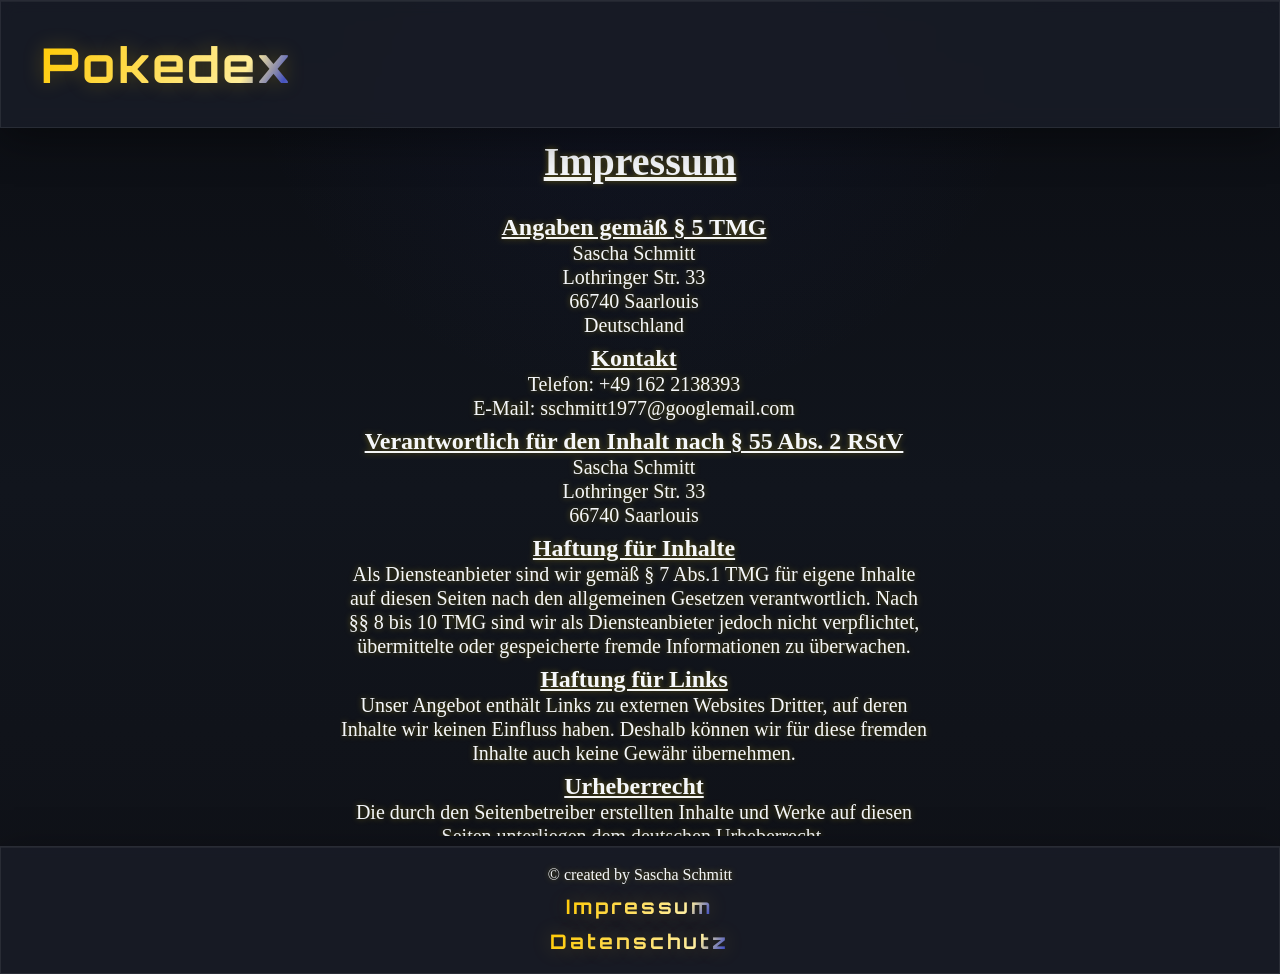
==== subpages/legal-notice.html @ 30dec880 "feat: add and customize header, footer, legal pages, fonts and favicon" ====
<!DOCTYPE html>
<html lang="de">

<head>
    <meta charset="UTF-8">
    <meta name="viewport" content="width=device-width, initial-scale=1.0">
    <title>Impressum</title>

    <link rel="shortcut icon" href="../assets/icons/favicon.webp" type="image/x-icon">

    <link rel="stylesheet" href="../styles/legal.css">
    <link rel="stylesheet" href="../styles/header.css">
    <link rel="stylesheet" href="../styles/footer.css">
    <link rel="stylesheet" href="../styles/fonts.css">
    <link rel="stylesheet" href="../styles/variables.css">
    <link rel="stylesheet" href="../style.css">

</head>

<body>
    <header>
        <div class="header_wrapper">
            <a href="../index.html">Pokedex</a>
        </div>
    </header>
    </header>

    <main>
        <div class="legal">
            <h2>Impressum</h2>

            <div class="legal_content">
                <h3>Angaben gemäß § 5 TMG</h3>

                <p>Sascha Schmitt</p>
                <p>Lothringer Str. 33</p>
                <p>66740 Saarlouis</p>
                <p>Deutschland</p>

                <h3>Kontakt</h3>

                <p>Telefon: +49 162 2138393</p>
                <p>E-Mail: sschmitt1977@googlemail.com</p>

                <h3>Verantwortlich für den Inhalt nach § 55 Abs. 2 RStV</h3>

                <p>Sascha Schmitt</p>
                <p>Lothringer Str. 33</p>
                <p>66740 Saarlouis</p>

                <h3>Haftung für Inhalte</h3>

                <p>
                    Als Diensteanbieter sind wir gemäß § 7 Abs.1 TMG für eigene Inhalte auf diesen
                    Seiten nach den allgemeinen Gesetzen verantwortlich. Nach §§ 8 bis 10 TMG
                    sind wir als Diensteanbieter jedoch nicht verpflichtet, übermittelte oder
                    gespeicherte fremde Informationen zu überwachen.
                </p>

                <h3>Haftung für Links</h3>

                <p>
                    Unser Angebot enthält Links zu externen Websites Dritter, auf deren Inhalte
                    wir keinen Einfluss haben. Deshalb können wir für diese fremden Inhalte auch
                    keine Gewähr übernehmen.
                </p>

                <h3>Urheberrecht</h3>

                <p>
                    Die durch den Seitenbetreiber erstellten Inhalte und Werke auf diesen Seiten
                    unterliegen dem deutschen Urheberrecht.
                </p>
            </div>
        </div>
    </main>

    <footer>
        <div class="footer_wrapper">
            <p>© created by Sascha Schmitt</p>
            <ul class="footer_links">
                <li>
                    <a href="/subpages/legal-notice.html">Impressum</a>
                </li>
                <li>
                    <a href="/subpages/privacy-policy.html">Datenschutz</a>
                </li>
            </ul>
        </div>
    </footer>
</body>

</html>
---- styles/legal.css ----
:root {
    /** Scrollbar */
    --scrollbar-track-bg-color: rgba(70, 40, 10, 0.12);
    --scrollbar-track-shadow-color: rgba(230, 109, 28, 0.18);
    --scrollbar-primary-thumb-color: #ff9f43;
    --scrollbar-secondary-thumb-color: #e86a17;
    --scrollbar-tertiary-thumb-color: #c4510c;
    --scrollbar-thumb-border-color: rgba(90, 40, 5, 0.85);
    --scrollbar-primary-thumb-shadow-color: rgba(255, 159, 67, 0.45);
    --scrollbar-secondary-thumb-shadow-color: rgba(232, 106, 23, 0.28);
}

.legal {
    display: flex;
    flex-direction: column;
    align-items: center;
    gap: 20px;
}

.legal h2 {
    font-family: 'Palanquin Dark';
    font-weight: 700;
    line-height: 120%;
    font-size: 3rem;
    color: var(--primary-font-color);
    text-decoration: underline;
}

.legal_content {
    display: flex;
    flex-direction: column;
    align-items: center;
    text-align: center;
    max-width: 600px;
    height: 70dvh;
    overflow-x: hidden;
    overflow-y: auto;
    padding-right: 12px;
}

.legal_content h3 {
    font-family: 'Palanquin Dark';
    font-weight: 600;
    font-size: 1.75rem;
    text-decoration: underline;
    padding-top: 8px;
    color: var(--primary-font-color);
}

.about_content h3 {
    text-decoration: none;
}

.legal_content p {
    font-family: 'Palanquin';
    font-weight: 500;
    line-height: 120%;
    font-size: 1.25rem;
    color: var(--primary-font-color);
}

.legal_content::-webkit-scrollbar {
    width: 5px;
}

.legal_content::-webkit-scrollbar-track {
    background: var(--scrollbar-track-bg-color);
    border-radius: 999px;
    box-shadow: inset 0 0 8px var(--scrollbar-track-shadow-color);
}

.legal_content::-webkit-scrollbar-thumb {
    background: linear-gradient(180deg, var(--scrollbar-primary-thumb-color), var(--scrollbar-secondary-thumb-color), var(--scrollbar-tertiary-thumb-color));
    border-radius: 999px;
    border: 1px solid var(--scrollbar-thumb-border-color);
    box-shadow:
        0 0 10px var(--scrollbar-primary-thumb-shadow-color),
        0 0 18px var(--scrollbar-secondary-thumb-shadow-color);
}

@media (max-width: 1280px) {
    .legal h2 {
        font-size: 2.5rem;
    }

    .legal_content h3 {
        font-size: 1.5rem;
    }
}

@media (max-width: 1024px) {
    .legal h2 {
        font-size: 2rem;
    }

    .legal_content h3 {
        font-size: 1.5rem;
    }
}

@media (max-width: 768px) {
    .legal h2 {
        font-size: 1.5rem;
    }

    .legal h3 {
        font-size: 1.25rem;
    }
}

@media (max-width: 480px) {
    .legal h2 {
        font-size: 1.25rem;
    }

    .legal h3 {
        font-size: 1.15rem;
    }
}
---- styles/header.css ----
header {
    position: sticky;
    display: flex;
    justify-content: center;
    align-items: center;
    width: 100%;
    height: 128px;
    top: 0;
    z-index: 999;
    background: var(--panel-bg);
    border: 1px solid rgba(255, 255, 255, 0.08);
    box-shadow:
        0 10px 40px rgba(0, 0, 0, 0.4),
        inset 0 1px 0 rgba(255, 255, 255, 0.05);
    backdrop-filter: blur(8px);
}

.header_wrapper {
    display: flex;
    justify-content: space-between;
    align-items: center;
    width: 100%;
    max-width: 1440px;
    padding: 0 40px;
}

.header_wrapper a {
    font-size: clamp(2rem, 30vw, 3rem);
    font-family: 'Orbitron';
    font-weight: 700;
    letter-spacing: 3px;
    text-decoration: none;
    background: linear-gradient(120deg,
            rgb(255, 203, 5) 0%,
            rgb(255, 241, 168) 42%,
            rgb(59, 76, 202)50%,
            rgb(255, 241, 168)58%,
            rgb(255, 203, 5)100%);
    background-size: 200% 100%;
    background-clip: text;
    -webkit-background-clip: text;
    color: transparent;
    -webkit-text-fill-color: transparent;
    animation: titleEffect 10s linear infinite;
    text-shadow: 0 0 20px rgba(255, 203, 5, 0.25);
}

@keyframes titleEffect {
    0% {
        background-position: 200% center;
    }

    100% {
        background-position: -200% center;
    }
}

@media (max-width: 1028px) {
    .header_wrapper {
        justify-content: space-between;
        padding: 0 20px;
    }
}

@media (max-width: 768px) {
    .header_wrapper {
        justify-content: center;
    }
}
---- styles/footer.css ----
footer {
    position: relative;
    display: flex;
    align-items: center;
    justify-content: center;
    width: 100%;
    height: 128px;
    background: var(--panel-bg);
    border: 1px solid rgba(255, 255, 255, 0.08);
    box-shadow:
        0 10px 40px rgba(0, 0, 0, 0.4),
        inset 0 1px 0 rgba(255, 255, 255, 0.05);
    backdrop-filter: blur(8px);
}

.footer_wrapper,
.footer_links {
    display: flex;
    flex-direction: column;
    justify-content: center;
    align-items: center;
    padding: 0;
    gap: 10px;
}

.footer_links li {
    text-align: center;
    list-style-type: none;
}

.footer_links li:nth-child(1) a {
    font-size: clamp(1.25rem, 1.5vw, 1.5rem);
    font-family: 'Orbitron';
    font-weight: 700;
    letter-spacing: 3px;
    text-decoration: none;
    background: linear-gradient(120deg,
            rgb(255, 203, 5) 0%,
            rgb(255, 241, 168) 42%,
            rgb(59, 76, 202)50%,
            rgb(255, 241, 168)58%,
            rgb(255, 203, 5)100%);
    background-size: 200% 100%;
    background-clip: text;
    -webkit-background-clip: text;
    color: transparent;
    -webkit-text-fill-color: transparent;
    animation: titleEffect 10s linear infinite;
    text-shadow: 0 0 20px rgba(255, 203, 5, 0.25);
}

.footer_links li:nth-child(2) a {
    font-size: clamp(1.25rem, 1.5vw, 1.5rem);
    font-family: 'Orbitron';
    font-weight: 700;
    letter-spacing: 3px;
    text-decoration: none;
    background: linear-gradient(300deg,
            rgb(255, 203, 5) 0%,
            rgb(255, 241, 168) 42%,
            rgb(59, 76, 202)50%,
            rgb(255, 241, 168)58%,
            rgb(255, 203, 5)100%);
    background-size: 200% 100%;
    background-clip: text;
    -webkit-background-clip: text;
    color: transparent;
    -webkit-text-fill-color: transparent;
    animation: titleEffect 10s linear infinite reverse;
    animation-delay: -2.5s;
    text-shadow: 0 0 20px rgba(255, 203, 5, 0.25);
}

@keyframes titleEffect {
    0% {
        background-position: 200% center;
    }

    100% {
        background-position: -200% center;
    }
}
---- styles/fonts.css ----
/** Orbitron */
/* orbitron-regular - latin */
@font-face {
    font-display: swap;
    /* Check https://developer.mozilla.org/en-US/docs/Web/CSS/@font-face/font-display for other options. */
    font-family: 'Orbitron';
    font-style: normal;
    font-weight: 400;
    src: url('../assets/fonts/orbitron-v35-latin-regular.woff2') format('woff2');
    /* Chrome 36+, Opera 23+, Firefox 39+, Safari 12+, iOS 10+ */
}

/* orbitron-500 - latin */
@font-face {
    font-display: swap;
    /* Check https://developer.mozilla.org/en-US/docs/Web/CSS/@font-face/font-display for other options. */
    font-family: 'Orbitron';
    font-style: normal;
    font-weight: 500;
    src: url('../assets/fonts/orbitron-v35-latin-500.woff2') format('woff2');
    /* Chrome 36+, Opera 23+, Firefox 39+, Safari 12+, iOS 10+ */
}

/* orbitron-600 - latin */
@font-face {
    font-display: swap;
    /* Check https://developer.mozilla.org/en-US/docs/Web/CSS/@font-face/font-display for other options. */
    font-family: 'Orbitron';
    font-style: normal;
    font-weight: 600;
    src: url('../assets/fonts/orbitron-v35-latin-600.woff2') format('woff2');
    /* Chrome 36+, Opera 23+, Firefox 39+, Safari 12+, iOS 10+ */
}

/* orbitron-700 - latin */
@font-face {
    font-display: swap;
    /* Check https://developer.mozilla.org/en-US/docs/Web/CSS/@font-face/font-display for other options. */
    font-family: 'Orbitron';
    font-style: normal;
    font-weight: 700;
    src: url('../assets/fonts/orbitron-v35-latin-700.woff2') format('woff2');
    /* Chrome 36+, Opera 23+, Firefox 39+, Safari 12+, iOS 10+ */
}

/* orbitron-800 - latin */
@font-face {
    font-display: swap;
    /* Check https://developer.mozilla.org/en-US/docs/Web/CSS/@font-face/font-display for other options. */
    font-family: 'Orbitron';
    font-style: normal;
    font-weight: 800;
    src: url('../assets/fonts/orbitron-v35-latin-800.woff2') format('woff2');
    /* Chrome 36+, Opera 23+, Firefox 39+, Safari 12+, iOS 10+ */
}

/** Jetbrains */
/* jetbrains-mono-regular - latin */
@font-face {
    font-display: swap;
    /* Check https://developer.mozilla.org/en-US/docs/Web/CSS/@font-face/font-display for other options. */
    font-family: 'JetBrains Mono';
    font-style: normal;
    font-weight: 400;
    src: url('../assets/fonts/jetbrains-mono-v24-latin-regular.woff2') format('woff2');
    /* Chrome 36+, Opera 23+, Firefox 39+, Safari 12+, iOS 10+ */
}

/* jetbrains-mono-500 - latin */
@font-face {
    font-display: swap;
    /* Check https://developer.mozilla.org/en-US/docs/Web/CSS/@font-face/font-display for other options. */
    font-family: 'JetBrains Mono';
    font-style: normal;
    font-weight: 500;
    src: url('../assets/fonts/jetbrains-mono-v24-latin-500.woff2') format('woff2');
    /* Chrome 36+, Opera 23+, Firefox 39+, Safari 12+, iOS 10+ */
}

/* jetbrains-mono-600 - latin */
@font-face {
    font-display: swap;
    /* Check https://developer.mozilla.org/en-US/docs/Web/CSS/@font-face/font-display for other options. */
    font-family: 'JetBrains Mono';
    font-style: normal;
    font-weight: 600;
    src: url('../assets/fonts/jetbrains-mono-v24-latin-600.woff2') format('woff2');
    /* Chrome 36+, Opera 23+, Firefox 39+, Safari 12+, iOS 10+ */
}

/* jetbrains-mono-700 - latin */
@font-face {
    font-display: swap;
    /* Check https://developer.mozilla.org/en-US/docs/Web/CSS/@font-face/font-display for other options. */
    font-family: 'JetBrains Mono';
    font-style: normal;
    font-weight: 700;
    src: url('../assets/fonts/jetbrains-mono-v24-latin-700.woff2') format('woff2');
    /* Chrome 36+, Opera 23+, Firefox 39+, Safari 12+, iOS 10+ */
}

/* jetbrains-mono-800 - latin */
@font-face {
    font-display: swap;
    /* Check https://developer.mozilla.org/en-US/docs/Web/CSS/@font-face/font-display for other options. */
    font-family: 'JetBrains Mono';
    font-style: normal;
    font-weight: 800;
    src: url('../assets/fonts/jetbrains-mono-v24-latin-800.woff2') format('woff2');
    /* Chrome 36+, Opera 23+, Firefox 39+, Safari 12+, iOS 10+ */
}
---- styles/variables.css ----
:root {
    --bg-primary: rgb(15, 17, 23);
    --bg-secondary: rgb(23, 27, 36);
    --panel-bg: rgba(24, 28, 38, 0.92);
    --accent-primary: rgb(255, 203, 5);
    --accent-secondary: rgb(59, 76, 202);
    --text-primary: rgb(245, 247, 250);
    --text-secondary: rgb(201, 209, 217);
    --text-muted: rgb(139, 148, 158);
    --border-color: rgba(255, 203, 5, 0.2);
}
---- style.css ----
* {
    margin: 0;
    box-sizing: border-box;
    scroll-behavior: smooth;
}

body {
    margin: 0;
    min-height: 100dvh;
    background:
        radial-gradient(circle at top, rgba(59, 76, 202, 0.08), transparent 35%),
        linear-gradient(180deg, rgb(11, 13, 18) 0%, rgb(17, 21, 29) 50%, #0f1117 100%);
    color: var(--text-primary);
    text-shadow: 0 0 6px rgba(255, 217, 0, 0.35);
    overflow-x: hidden;
}

body.no_scroll {
    overflow: hidden;
    width: 100%;
}

main {
    display: flex;
    flex-direction: column;
    align-items: center;
    width: calc(100% - 48px);
    max-width: 1440px;
    min-height: calc(100dvh - 256px);
    padding: 10px 42px;
    margin: auto;
    gap: 24px;
}

a {
    text-decoration: none;
    cursor: pointer;
}

.search {
    display: flex;
    align-items: center;
    width: 100%;
    max-width: 450px;
    margin: 0 5px;
    border-radius: 22px;
    background: rgba(20, 24, 34, 0.9);
    border: 1px solid rgba(255, 255, 255, 0.08);
    box-shadow: 0 4px 20px rgba(0, 0, 0, 0.25);
}
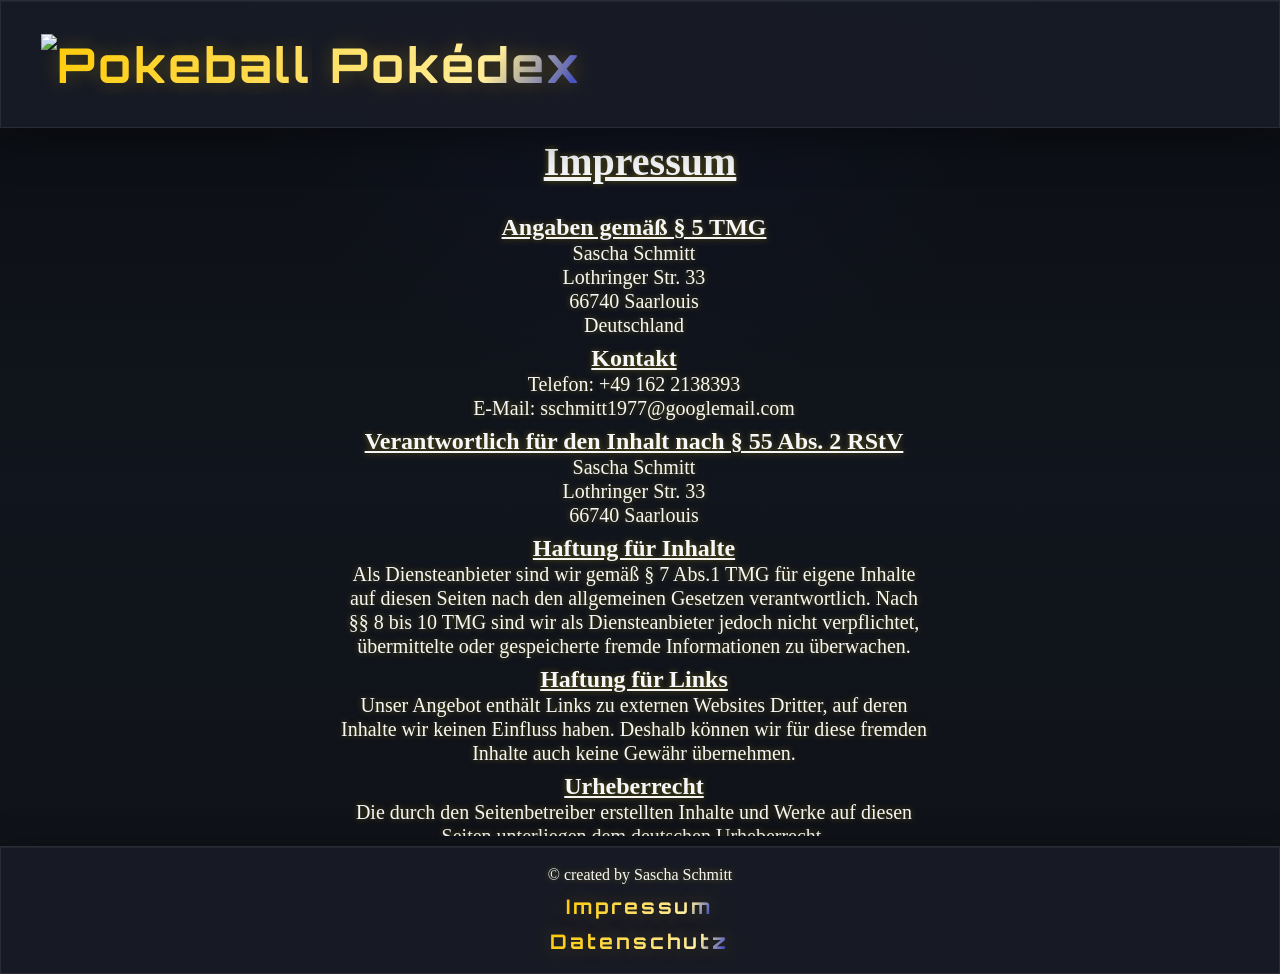
==== commit cc11b31d: "feat: add favicon for subpages feat: add Poké Ball icon to header on all pages feat: prevent unwante" ====
--- a/subpages/legal-notice.html
+++ b/subpages/legal-notice.html
@@ -6,7 +6,7 @@
     <meta name="viewport" content="width=device-width, initial-scale=1.0">
     <title>Impressum</title>
 
-    <link rel="shortcut icon" href="../assets/icons/favicon.webp" type="image/x-icon">
+    <link rel="shortcut icon" href="../assets/icons/favicon.ico" type="image/x-icon">
 
     <link rel="stylesheet" href="../styles/legal.css">
     <link rel="stylesheet" href="../styles/header.css">
@@ -20,7 +20,7 @@
 <body>
     <header>
         <div class="header_wrapper">
-            <a href="../index.html">Pokedex</a>
+            <a href="../index.html"><img src="./assets/icons/favicon.ico" alt="Pokeball"> Pokédex</a>
         </div>
     </header>
     </header>
--- a/styles/footer.css
+++ b/styles/footer.css
@@ -79,4 +79,10 @@
     100% {
         background-position: -200% center;
     }
+}
+
+@media (max-width: 768px) {
+    footer {
+        margin-bottom: 80px;
+    }
 }
--- a/style.css
+++ b/style.css
@@ -47,4 +47,87 @@
     background: rgba(20, 24, 34, 0.9);
     border: 1px solid rgba(255, 255, 255, 0.08);
     box-shadow: 0 4px 20px rgba(0, 0, 0, 0.25);
+}
+
+.fetch_pokemon {
+    display: flex;
+    flex-wrap: wrap;
+    justify-content: center;
+    align-items: center;
+    width: auto;
+    gap: 20px;
+}
+
+.fetch_pokemon h3 {
+    font-size: clamp(1rem, 2vw, 2rem);
+    font-family: 'Orbitron';
+    font-weight: 700;
+    letter-spacing: 3px;
+    text-decoration: none;
+    background: linear-gradient(120deg,
+            rgb(255, 203, 5) 0%,
+            rgb(255, 241, 168) 42%,
+            rgb(59, 76, 202)50%,
+            rgb(255, 241, 168)58%,
+            rgb(255, 203, 5)100%);
+    background-size: 200% 100%;
+    background-clip: text;
+    -webkit-background-clip: text;
+    color: transparent;
+    -webkit-text-fill-color: transparent;
+    animation: titleEffect 15s linear infinite;
+    text-shadow: 0 0 20px rgba(255, 203, 5, 0.25);
+}
+
+.center {
+    display: flex;
+    justify-content: center;
+    align-items: center;
+    height: calc(100dvh - 430px);
+}
+
+.mobile_nav {
+    position: fixed;
+    display: none;
+    justify-content: center;
+    align-items: center;
+    width: 100%;
+    height: 80px;
+    max-width: 768px;
+    bottom: 0;
+    z-index: 999;
+    gap: 40px;
+    background: rgb(12, 14, 16)
+}
+
+@media (max-width: 768px) {
+    main {
+        width: calc(100% - 20px);
+        min-height: calc(100dvh - 336px);
+        padding: 10px 14px;
+        padding-bottom: 100px;
+        gap: 16px;
+    }
+
+    .chosen_pokemon {
+        border-radius: 18px;
+        padding: 5px;
+    }
+
+    .desktop {
+        display: none;
+    }
+
+    .mobile_nav {
+        display: flex;
+    }
+}
+
+@media (max-width: 480px) {
+    main {
+        width: 100%;
+        padding: 5px;
+        gap: 4px;
+        border-radius: 0;
+    }
 }
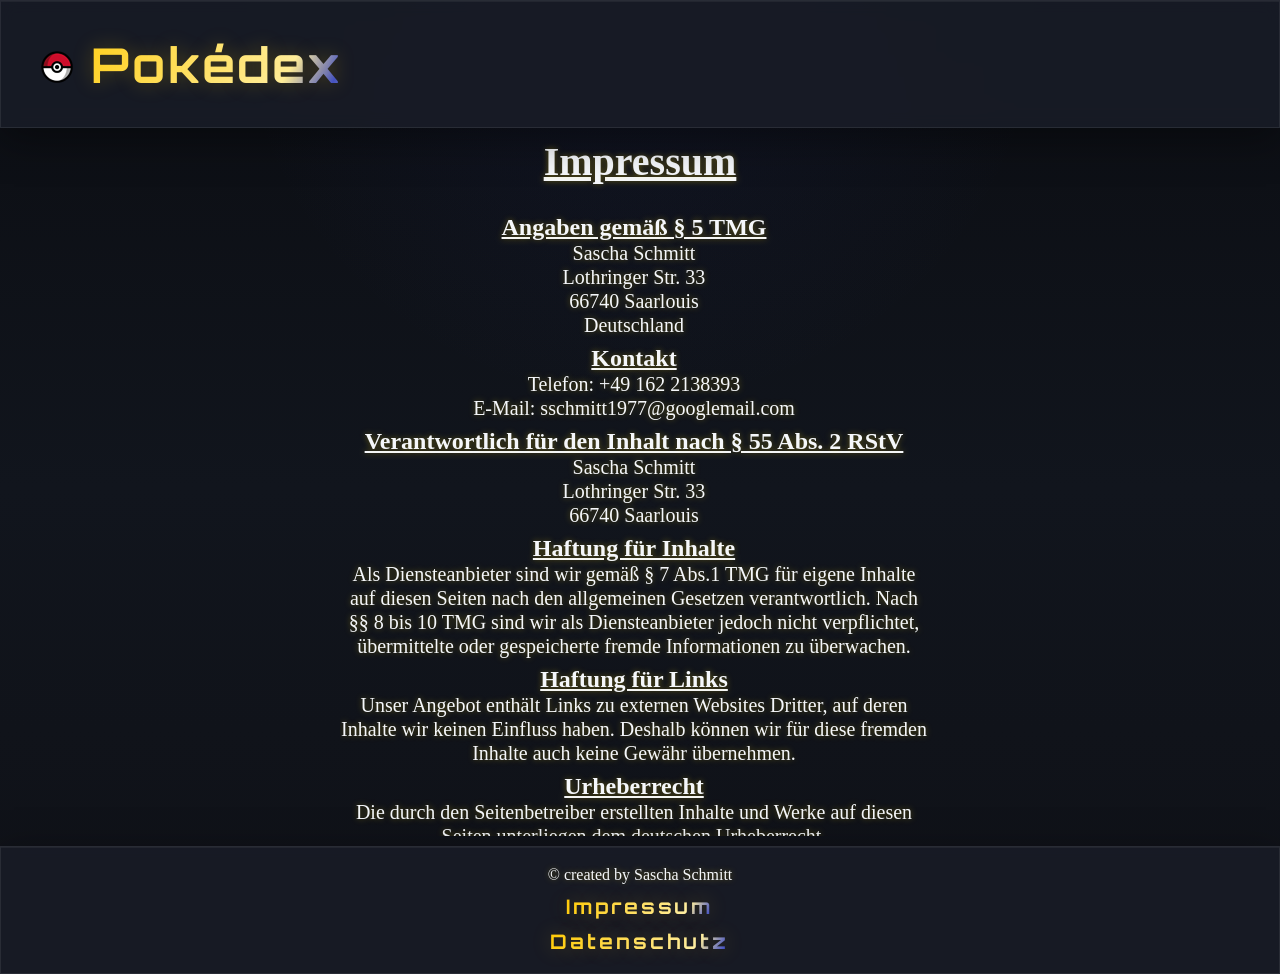
==== commit 75fb13de: "fix: side navigation on subpages and header logo link" ====
--- a/subpages/legal-notice.html
+++ b/subpages/legal-notice.html
@@ -20,7 +20,7 @@
 <body>
     <header>
         <div class="header_wrapper">
-            <a href="../index.html"><img src="./assets/icons/favicon.ico" alt="Pokeball"> Pokédex</a>
+            <a href="../index.html"><img src="../assets/icons/favicon.ico" alt="Pokeball"> Pokédex</a>
         </div>
     </header>
     </header>
@@ -80,10 +80,10 @@
             <p>© created by Sascha Schmitt</p>
             <ul class="footer_links">
                 <li>
-                    <a href="/subpages/legal-notice.html">Impressum</a>
+                    <a href="legal-notice.html">Impressum</a>
                 </li>
                 <li>
-                    <a href="/subpages/privacy-policy.html">Datenschutz</a>
+                    <a href="privacy-policy.html">Datenschutz</a>
                 </li>
             </ul>
         </div>
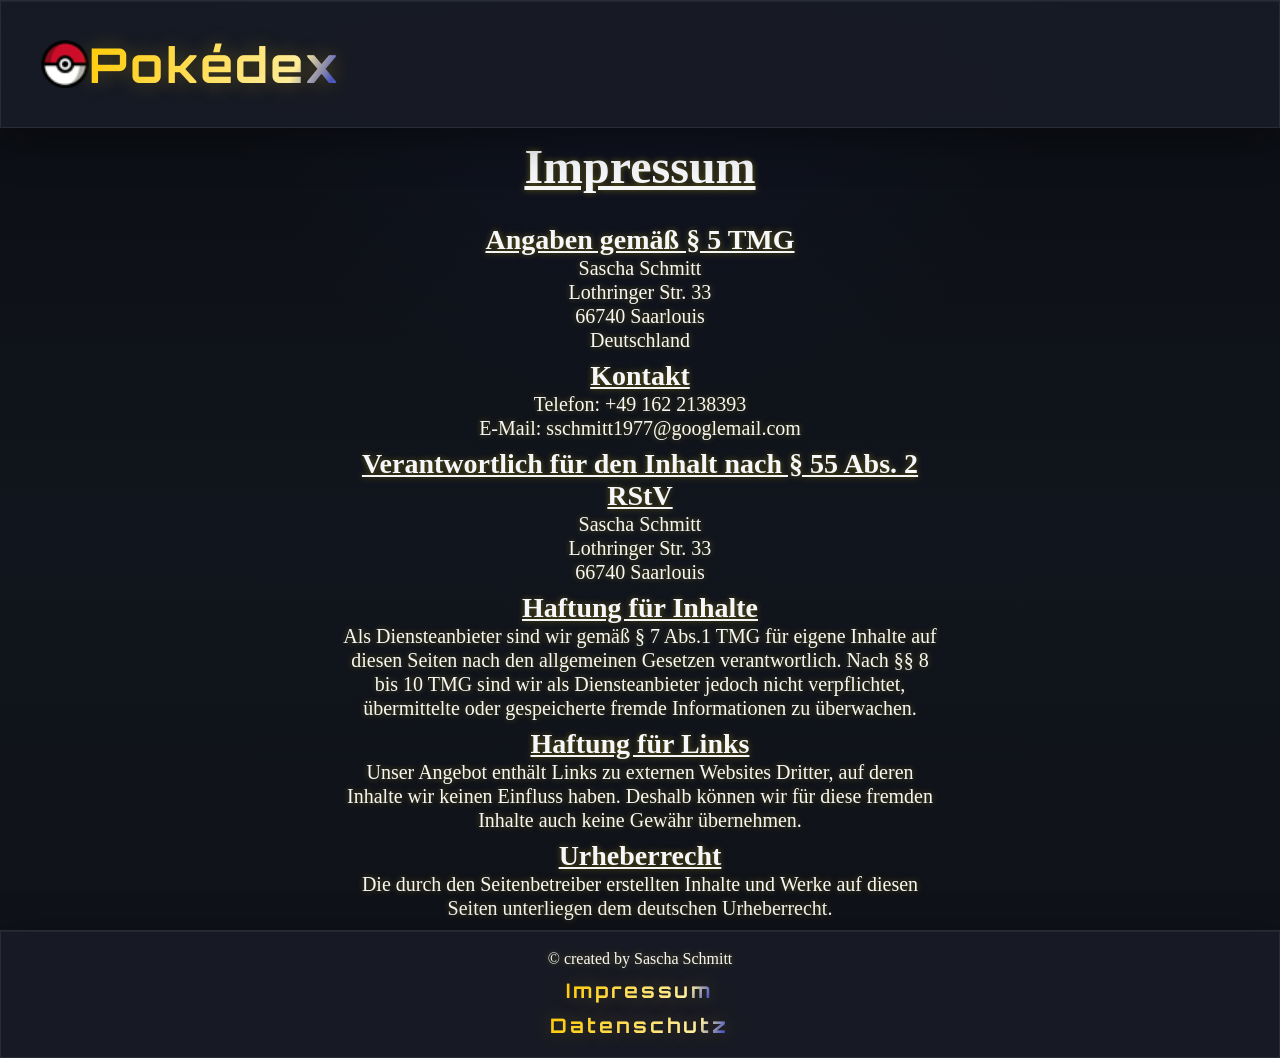
==== commit 21d116da: "fix: improve design and behavior on legal pages" ====
--- a/subpages/legal-notice.html
+++ b/subpages/legal-notice.html
@@ -20,7 +20,9 @@
 <body>
     <header>
         <div class="header_wrapper">
-            <a href="../index.html"><img src="../assets/icons/favicon.ico" alt="Pokeball"> Pokédex</a>
+            <a href="../index.html"><img src="../assets/icons/favicon.ico" alt="Pokeball">
+                <h1>Pokédex</h1>
+            </a>
         </div>
     </header>
     </header>
@@ -88,6 +90,14 @@
             </ul>
         </div>
     </footer>
+
+    <nav class="mobile_nav">
+        <div class="mobile_wrapper">
+            <a href="../index.html"><img src="../assets/icons/favicon.ico" alt="Pokeball">
+                <h2>Pokédex</h2>
+            </a>
+        </div>
+    </nav>
 </body>
 
 </html>
--- a/styles/legal.css
+++ b/styles/legal.css
@@ -1,19 +1,9 @@
-:root {
-    /** Scrollbar */
-    --scrollbar-track-bg-color: rgba(70, 40, 10, 0.12);
-    --scrollbar-track-shadow-color: rgba(230, 109, 28, 0.18);
-    --scrollbar-primary-thumb-color: #ff9f43;
-    --scrollbar-secondary-thumb-color: #e86a17;
-    --scrollbar-tertiary-thumb-color: #c4510c;
-    --scrollbar-thumb-border-color: rgba(90, 40, 5, 0.85);
-    --scrollbar-primary-thumb-shadow-color: rgba(255, 159, 67, 0.45);
-    --scrollbar-secondary-thumb-shadow-color: rgba(232, 106, 23, 0.28);
-}
-
 .legal {
     display: flex;
     flex-direction: column;
     align-items: center;
+    height: 100%;
+    min-height: calc(100dvh - 296px);
     gap: 20px;
 }
 
@@ -21,7 +11,7 @@
     font-family: 'Palanquin Dark';
     font-weight: 700;
     line-height: 120%;
-    font-size: 3rem;
+    font-size: clamp(1.5rem, 10vw, 3rem);
     color: var(--primary-font-color);
     text-decoration: underline;
 }
@@ -32,16 +22,13 @@
     align-items: center;
     text-align: center;
     max-width: 600px;
-    height: 70dvh;
-    overflow-x: hidden;
-    overflow-y: auto;
-    padding-right: 12px;
+    height: 100%;
 }
 
 .legal_content h3 {
     font-family: 'Palanquin Dark';
     font-weight: 600;
-    font-size: 1.75rem;
+    font-size: clamp(1.15rem, 7vw, 1.75rem);
     text-decoration: underline;
     padding-top: 8px;
     color: var(--primary-font-color);
@@ -59,61 +46,33 @@
     color: var(--primary-font-color);
 }
 
-.legal_content::-webkit-scrollbar {
-    width: 5px;
+.mobile_wrapper a {
+    display: flex;
+    align-items: center;
 }
 
-.legal_content::-webkit-scrollbar-track {
-    background: var(--scrollbar-track-bg-color);
-    border-radius: 999px;
-    box-shadow: inset 0 0 8px var(--scrollbar-track-shadow-color);
+.mobile_wrapper a img {
+    width: clamp(1.5rem, 10vw, 3rem);
+    height: clamp(1.5rem, 10vw, 3rem);
 }
 
-.legal_content::-webkit-scrollbar-thumb {
-    background: linear-gradient(180deg, var(--scrollbar-primary-thumb-color), var(--scrollbar-secondary-thumb-color), var(--scrollbar-tertiary-thumb-color));
-    border-radius: 999px;
-    border: 1px solid var(--scrollbar-thumb-border-color);
-    box-shadow:
-        0 0 10px var(--scrollbar-primary-thumb-shadow-color),
-        0 0 18px var(--scrollbar-secondary-thumb-shadow-color);
-}
-
-@media (max-width: 1280px) {
-    .legal h2 {
-        font-size: 2.5rem;
-    }
-
-    .legal_content h3 {
-        font-size: 1.5rem;
-    }
-}
-
-@media (max-width: 1024px) {
-    .legal h2 {
-        font-size: 2rem;
-    }
-
-    .legal_content h3 {
-        font-size: 1.5rem;
-    }
-}
-
-@media (max-width: 768px) {
-    .legal h2 {
-        font-size: 1.5rem;
-    }
-
-    .legal h3 {
-        font-size: 1.25rem;
-    }
-}
-
-@media (max-width: 480px) {
-    .legal h2 {
-        font-size: 1.25rem;
-    }
-
-    .legal h3 {
-        font-size: 1.15rem;
-    }
+.mobile_wrapper a h2 {
+    font-size: clamp(1.5rem, 10vw, 3rem);
+    font-family: 'Orbitron';
+    font-weight: 700;
+    letter-spacing: 3px;
+    text-decoration: none;
+    background: linear-gradient(120deg,
+            rgb(255, 203, 5) 0%,
+            rgb(255, 241, 168) 42%,
+            rgb(59, 76, 202)50%,
+            rgb(255, 241, 168)58%,
+            rgb(255, 203, 5)100%);
+    background-size: 200% 100%;
+    background-clip: text;
+    -webkit-background-clip: text;
+    color: transparent;
+    -webkit-text-fill-color: transparent;
+    animation: titleEffect 10s linear infinite;
+    text-shadow: 0 0 20px rgba(255, 203, 5, 0.25);
 }
--- a/styles/header.css
+++ b/styles/header.css
@@ -25,7 +25,17 @@
 }
 
 .header_wrapper a {
-    font-size: clamp(2rem, 30vw, 3rem);
+    display: flex;
+    align-items: center;
+}
+
+.header_wrapper a img {
+    width: clamp(1.5rem, 10vw, 3rem);
+    height: clamp(1.5rem, 10vw, 3rem);
+}
+
+.header_wrapper a h1 {
+    font-size: clamp(1.5rem, 10vw, 3rem);
     font-family: 'Orbitron';
     font-weight: 700;
     letter-spacing: 3px;
@@ -63,6 +73,10 @@
 }
 
 @media (max-width: 768px) {
+    header {
+        height: 45px;
+    }
+
     .header_wrapper {
         justify-content: center;
     }
--- a/styles/footer.css
+++ b/styles/footer.css
@@ -83,6 +83,6 @@
 
 @media (max-width: 768px) {
     footer {
-        margin-bottom: 80px;
+        margin-bottom: 45px;
     }
 }
--- a/style.css
+++ b/style.css
@@ -6,10 +6,11 @@
 
 body {
     margin: 0;
+    height: 100%;
     min-height: 100dvh;
     background:
         radial-gradient(circle at top, rgba(59, 76, 202, 0.08), transparent 35%),
-        linear-gradient(180deg, rgb(11, 13, 18) 0%, rgb(17, 21, 29) 50%, #0f1117 100%);
+        linear-gradient(180deg, rgb(11, 13, 18) 0%, rgb(17, 21, 29) 50%, rgb(15, 17, 23) 100%);
     color: var(--text-primary);
     text-shadow: 0 0 6px rgba(255, 217, 0, 0.35);
     overflow-x: hidden;
@@ -92,7 +93,7 @@
     justify-content: center;
     align-items: center;
     width: 100%;
-    height: 80px;
+    height: 60px;
     max-width: 768px;
     bottom: 0;
     z-index: 999;
@@ -120,6 +121,7 @@
 
     .mobile_nav {
         display: flex;
+        height: 45px;
     }
 }
 
@@ -129,5 +131,10 @@
         padding: 5px;
         gap: 4px;
         border-radius: 0;
+        scrollbar-width: none;
+    }
+
+    .fetch_pokemon {
+        scrollbar-width: none;
     }
 }
